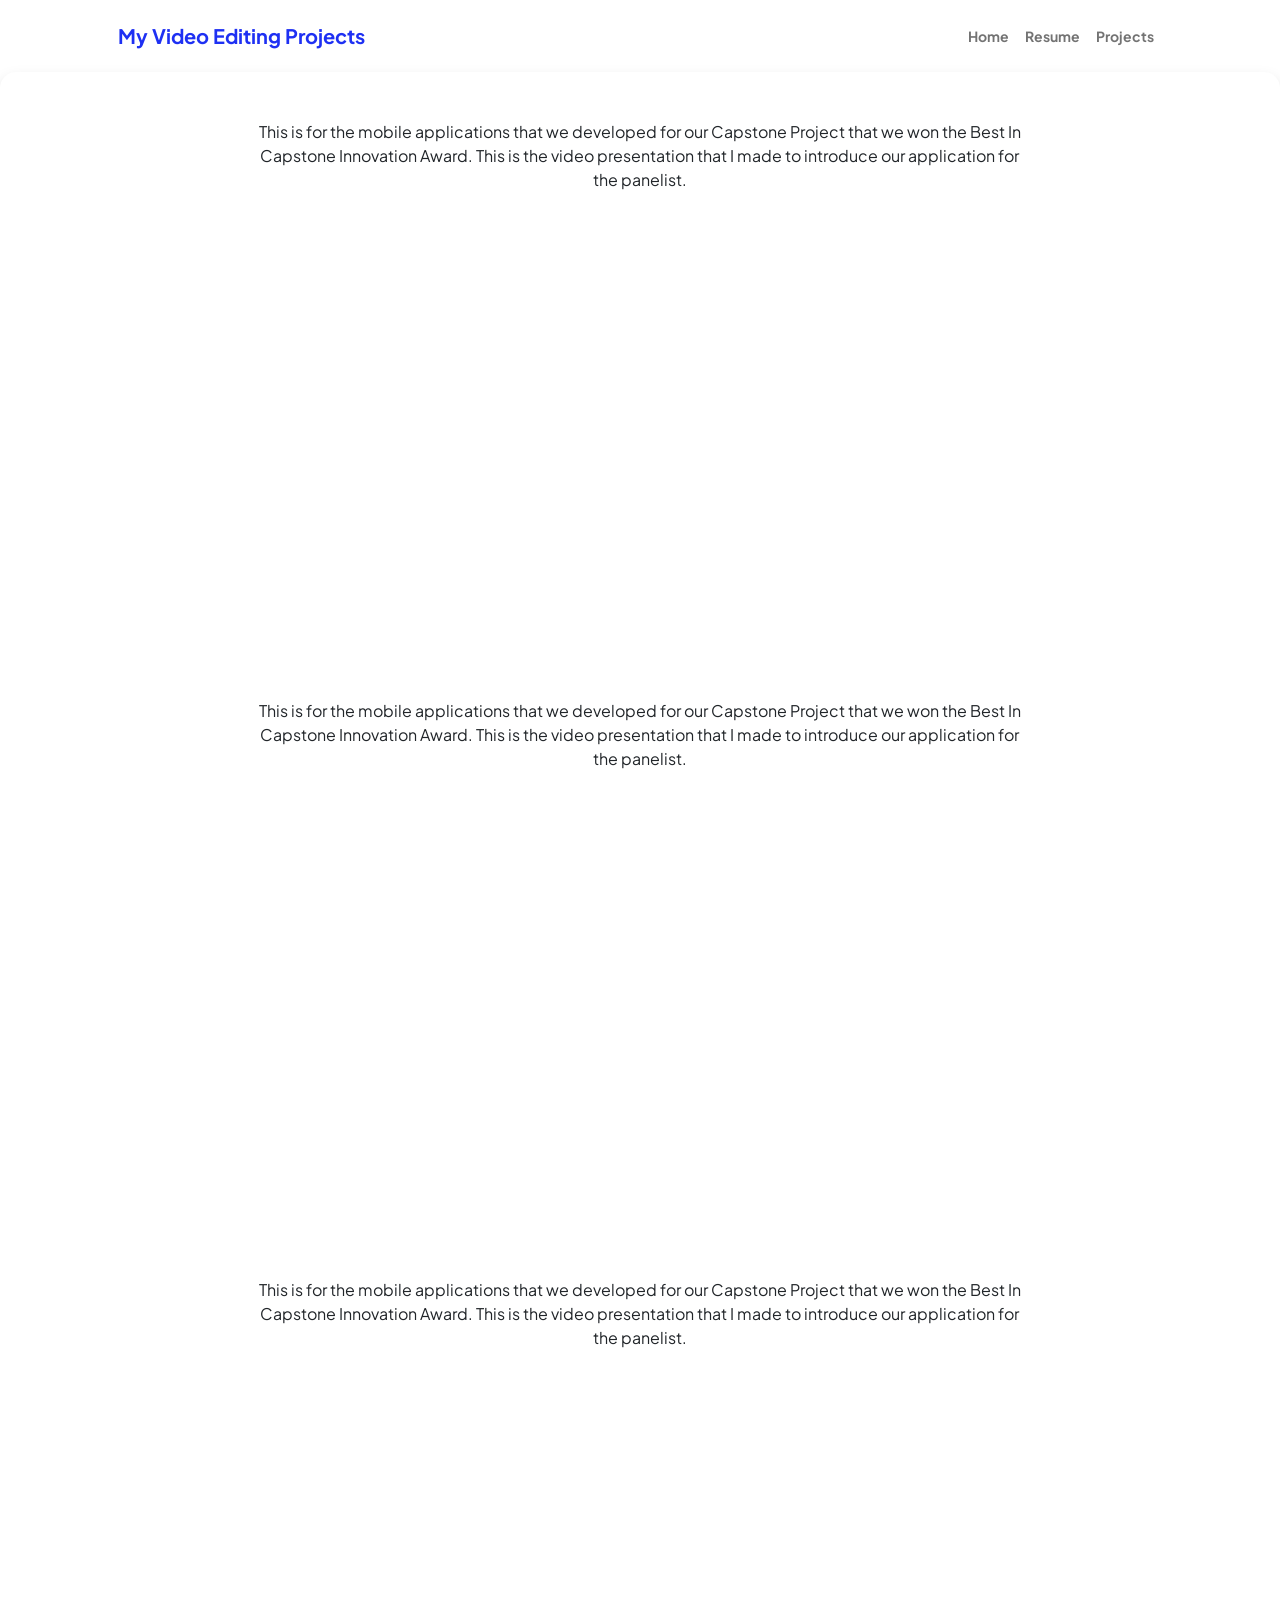
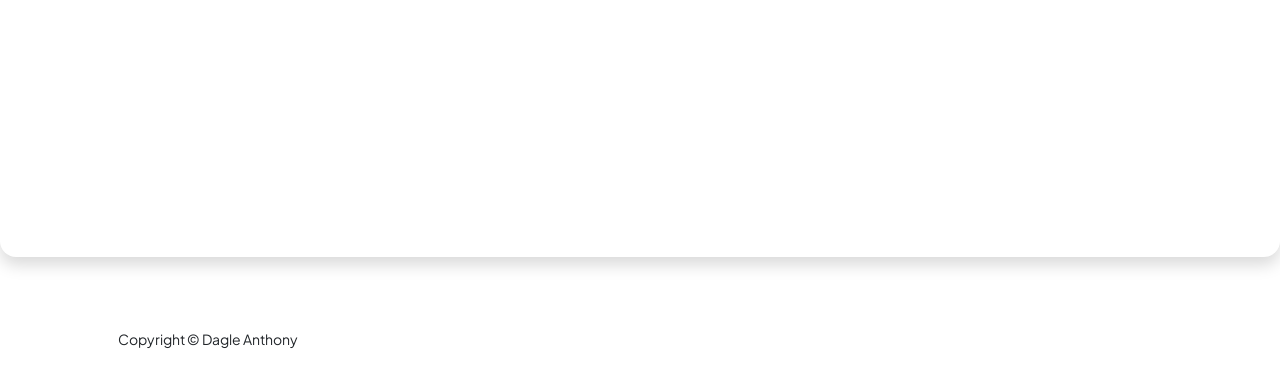
==== videoediting.html @ de32373d "Initial commit" ====
<!DOCTYPE html>
<html lang="en">
    <head>
        <meta charset="utf-8" />
        <meta name="viewport" content="width=device-width, initial-scale=1, shrink-to-fit=no" />
        <meta name="description" content="" />
        <meta name="author" content="" />
        <title>Dagle Anthony's Video Editing Projects</title>
        <!-- Favicon-->
        <link rel="icon" type="image/x-icon" href="assets/favicon.ico" />
        <!-- Custom Google font-->
        <link rel="preconnect" href="https://fonts.googleapis.com" />
        <link rel="preconnect" href="https://fonts.gstatic.com" crossorigin />
        <link href="https://fonts.googleapis.com/css2?family=Plus+Jakarta+Sans:wght@100;200;300;400;500;600;700;800;900&amp;display=swap" rel="stylesheet" />
        <!-- Bootstrap icons-->
        <link href="https://cdn.jsdelivr.net/npm/bootstrap-icons@1.8.1/font/bootstrap-icons.css" rel="stylesheet" />
        <!-- Core theme CSS (includes Bootstrap)-->
        <link href="css/styles.css" rel="stylesheet" />
    </head>
    <body class="d-flex flex-column h-100">
        <main class="flex-shrink-0">
            <!-- Navigation-->
            <nav class="navbar navbar-expand-lg navbar-light bg-white py-3">
                <div class="container px-5">
                    <a class="navbar-brand" href="index.html"><span class="fw-bolder text-primary">My Video Editing Projects</span></a>
                    <button class="navbar-toggler" type="button" data-bs-toggle="collapse" data-bs-target="#navbarSupportedContent" aria-controls="navbarSupportedContent" aria-expanded="false" aria-label="Toggle navigation"><span class="navbar-toggler-icon"></span></button>
                    <div class="collapse navbar-collapse" id="navbarSupportedContent">
                        <ul class="navbar-nav ms-auto mb-2 mb-lg-0 small fw-bolder">
                            <li class="nav-item"><a class="nav-link" href="index.html">Home</a></li>
                            <li class="nav-item"><a class="nav-link" href="resume.html">Resume</a></li>
                            <li class="nav-item"><a class="nav-link" href="projects.html">Projects</a></li>
                            <!-- <li class="nav-item"><a class="nav-link" href="contact.html">Contact</a></li> -->
                        </ul>
                    </div>
                </div>
            </nav>

             <!-- Video Editing Card 1-->
             <div class="card shadow border-0 rounded-4 mb-5">
                <div class="card-body p-5">
                  <div class="row justify-content-center align-items-center gx-5"> 
                  
                    <div class="col-lg-8 text-center">
                      <div>
                        This is for the mobile applications that we developed for our Capstone Project that we won the Best In Capstone Innovation Award. This is the video presentation that I made to introduce our application for the panelist.
                      </div>
                      <br>
                     
                       <div class="ratio ratio-16x9">
                          <iframe 
                            class="rounded-4"
                            src="https://drive.google.com/file/d/1dwndV76OtkIhvmTlJ4lFB7ojt0_hhtOY/preview"
                            allow="autoplay; fullscreen"
                            allowfullscreen>
                          </iframe>
                       </div>
                      
                    </div>
                    <div class="col-lg-8 text-center mt-5">
                      <div>
                        This is for the mobile applications that we developed for our Capstone Project that we won the Best In Capstone Innovation Award. This is the video presentation that I made to introduce our application for the panelist.
                      </div>
                      <br>
                     
                       <div class="ratio ratio-16x9">
                          <iframe 
                            class="rounded-4"
                            src="https://drive.google.com/file/d/1aRwA_Ek2KurYb6Aaj5vAck7hhwmlzj-b/preview"
                            allow="autoplay; fullscreen"
                            allowfullscreen>
                          </iframe>
                       </div>
                      
                    </div>

                     <div class="col-lg-8 text-center mt-5">
                      <div>
                        This is for the mobile applications that we developed for our Capstone Project that we won the Best In Capstone Innovation Award. This is the video presentation that I made to introduce our application for the panelist.
                      </div>
                      <br>
                     
                       <div class="ratio ratio-16x9">
                          <iframe 
                            class="rounded-4"
                            src="https://drive.google.com/file/d/1TV0jBxzYpWoPZ_HLHy8A0ZklAnaWAXS5/preview"
                            allow="autoplay; fullscreen"
                            allowfullscreen>
                          </iframe>
                       </div>
                      
                    </div>
              
                  </div>
                </div>
              </div>
              
            </div>
           
        <!-- Footer-->
        <footer class="bg-white py-4 mt-auto">
            <div class="container px-5">
                <div class="row align-items-center justify-content-between flex-column flex-sm-row">
                    <div class="col-auto"><div class="small m-0">Copyright &copy; Dagle Anthony</div></div>
                    <!-- <div class="col-auto">
                        <a class="small" href="#!">Privacy</a>
                        <span class="mx-1">&middot;</span>
                        <a class="small" href="#!">Terms</a>
                        <span class="mx-1">&middot;</span>
                        <a class="small" href="#!">Contact</a>
                    </div>-->
                </div>
            </div>
        </footer>
        <!-- Bootstrap core JS-->
        <script src="https://cdn.jsdelivr.net/npm/bootstrap@5.2.3/dist/js/bootstrap.bundle.min.js"></script>
        <!-- Core theme JS-->
        <script src="js/scripts.js"></script>
        <script src="js/imgexpand.js"></script>

    </body>
</html>
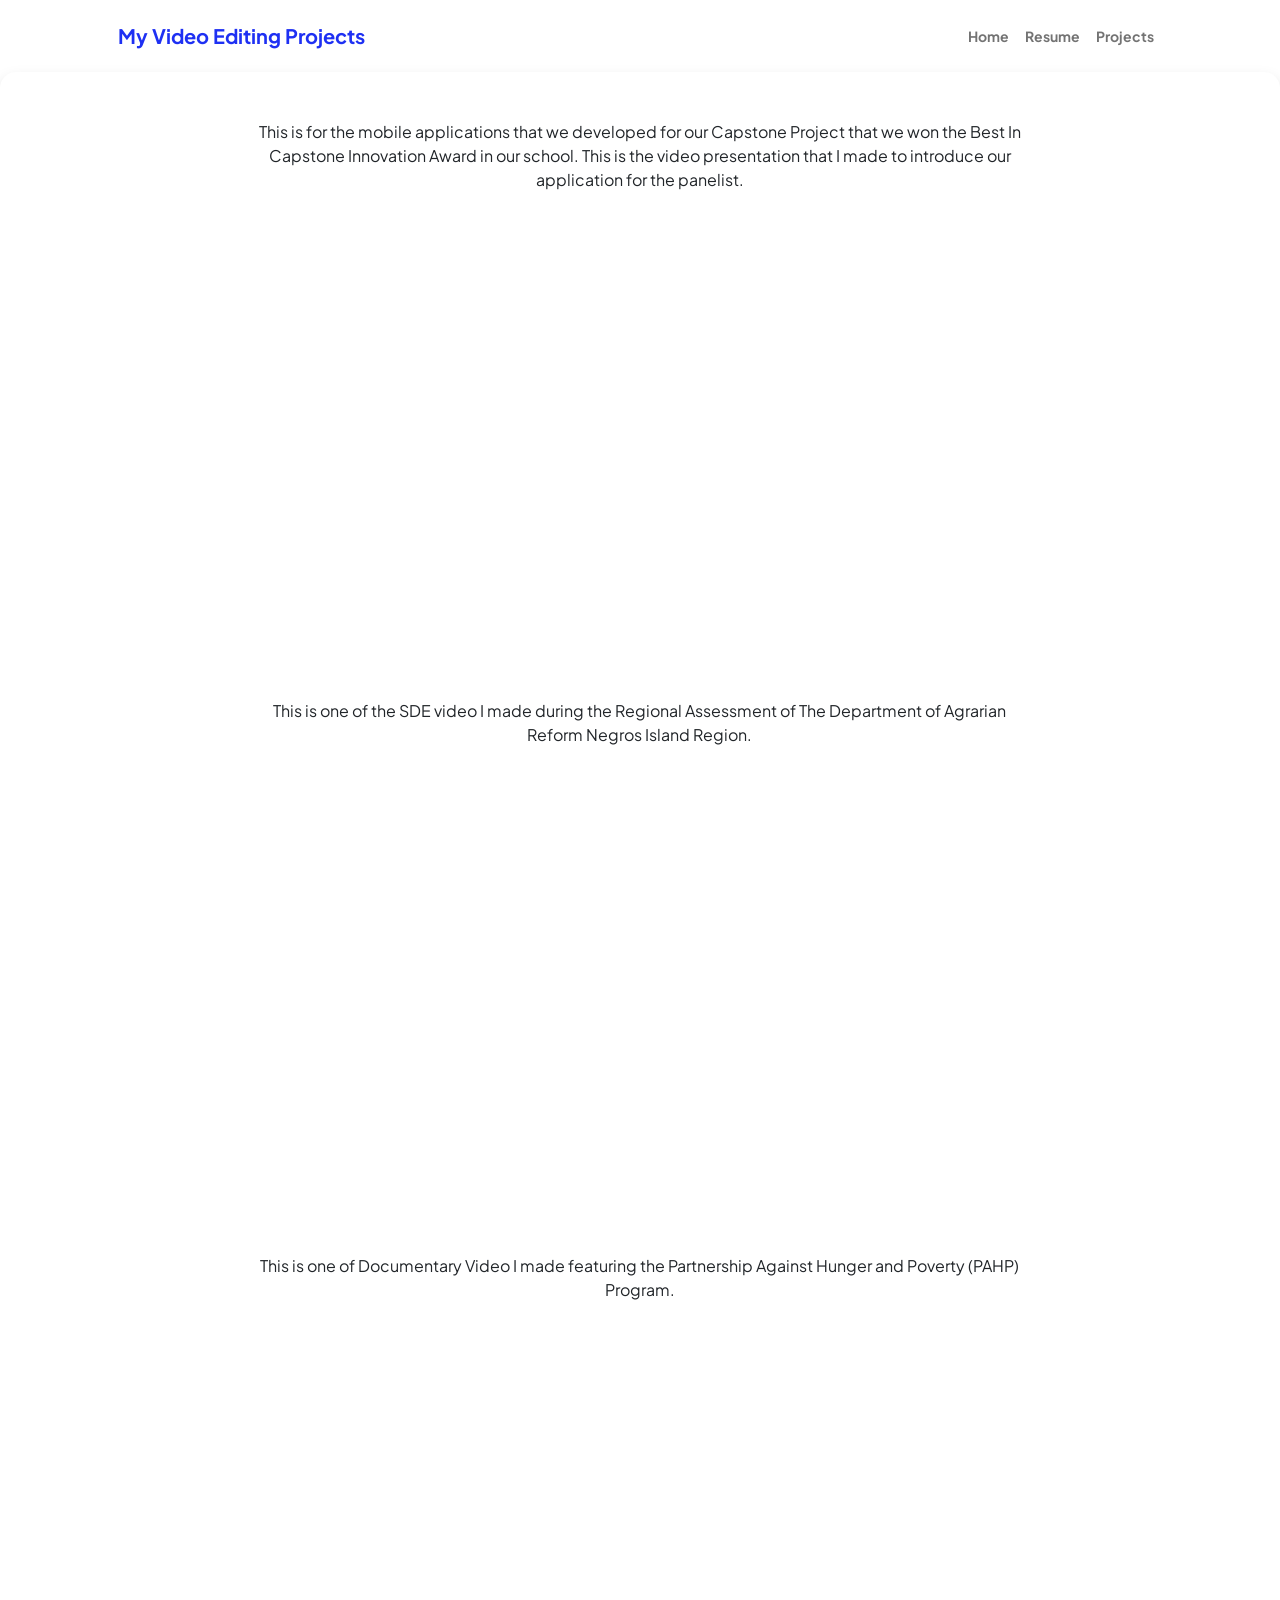
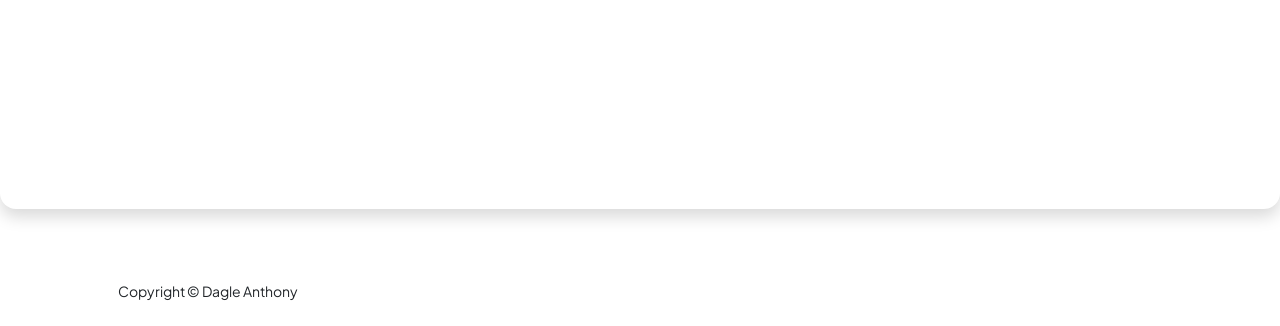
==== commit 3108399d: "Modify vedioediting.html file" ====
--- a/videoediting.html
+++ b/videoediting.html
@@ -42,7 +42,7 @@
                   
                     <div class="col-lg-8 text-center">
                       <div>
-                        This is for the mobile applications that we developed for our Capstone Project that we won the Best In Capstone Innovation Award. This is the video presentation that I made to introduce our application for the panelist.
+                        This is for the mobile applications that we developed for our Capstone Project that we won the Best In Capstone Innovation Award in our school. This is the video presentation that I made to introduce our application for the panelist.
                       </div>
                       <br>
                      
@@ -58,7 +58,7 @@
                     </div>
                     <div class="col-lg-8 text-center mt-5">
                       <div>
-                        This is for the mobile applications that we developed for our Capstone Project that we won the Best In Capstone Innovation Award. This is the video presentation that I made to introduce our application for the panelist.
+                        This is one of the SDE video I made during the Regional Assessment of The Department of Agrarian Reform Negros Island Region.
                       </div>
                       <br>
                      
@@ -75,7 +75,7 @@
 
                      <div class="col-lg-8 text-center mt-5">
                       <div>
-                        This is for the mobile applications that we developed for our Capstone Project that we won the Best In Capstone Innovation Award. This is the video presentation that I made to introduce our application for the panelist.
+                        This is one of Documentary Video I made featuring the Partnership Against Hunger and Poverty (PAHP) Program.
                       </div>
                       <br>
                      
